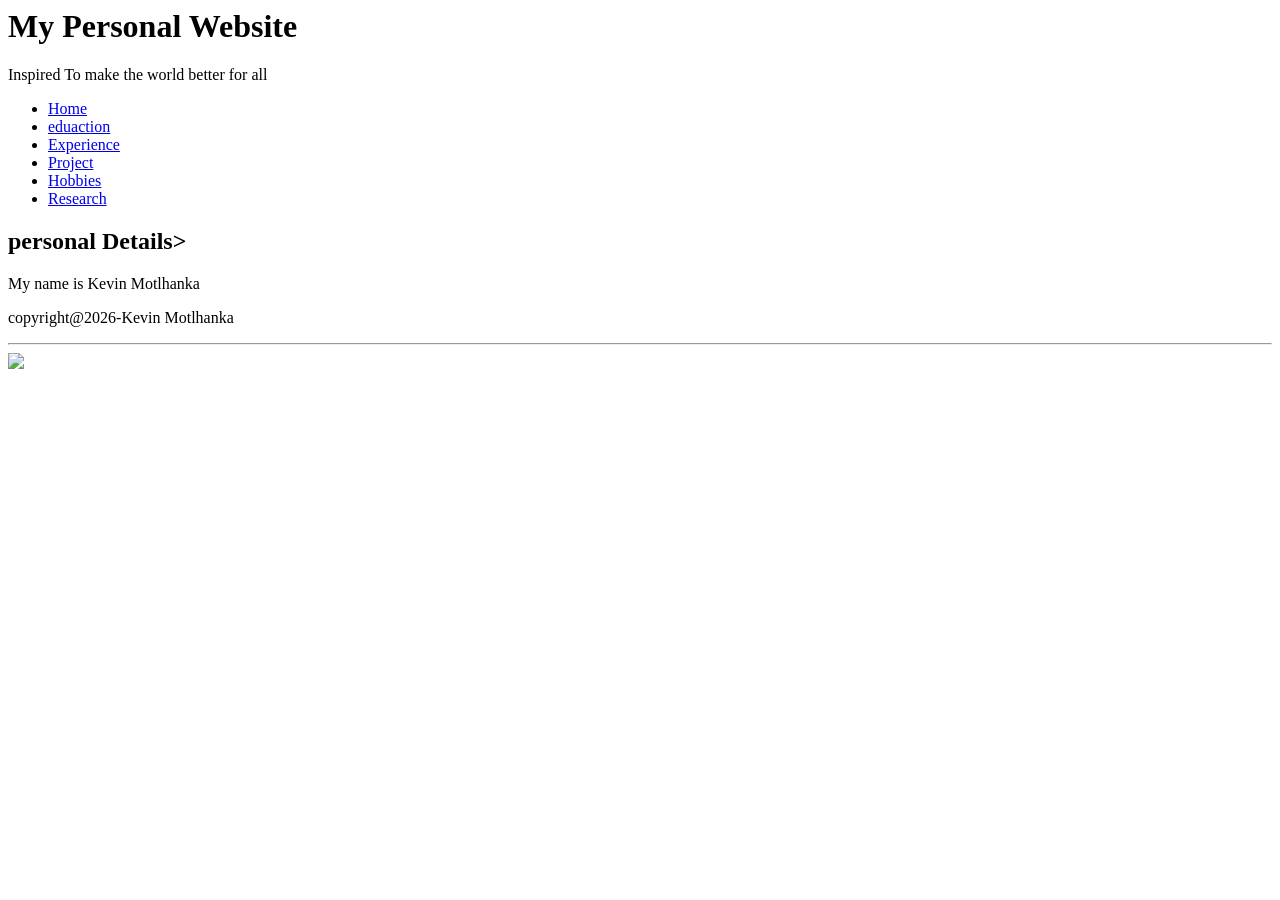
==== index.html @ cefa835f "Update index.html" ====
<!DOCTYPE.html>
<html>
   <head>
      <title>MY Personal Profi</title>
      <meta charset= "utf-8">
      <style>
      <h1>{colour:green;
          }
      </style>
      <link rel="stylesheet" type="text"/css"href=css/style.css.">
   </head>
   <body>
       <div id=" divmaincontainer">
    <header id="siteheader">
        <h1 id="sitetitle">My Personal Website</h1>
        <span id="sitemotto"> Inspired To make the world better for all </span>
    </header>
        <nav id="sitenav">
        <ul id="ulnav">
        <li><a href="#">Home</a></li>
        <li><a href="#">eduaction</a></li>
        <li><a href="#">Experience</a></li>
        <li><a href="#">Project</a></li>
        <li><a href="#">Hobbies</a></li>
        <li><a href="#">Research</a></li>
        </nav>
        <main id="main content">
        <section>
           <h1> personal Details></h1>
            <p>My name is Kevin Motlhanka</p>
        </section>
        <article>
         <p></P>
        </article>
        <main>
        <footer>
        <p> copyright@2026-Kevin Motlhanka</p>
        <hr>
        <section id=" socialmedia">
         <a href="facebook.com"><img src="FB.jpg"></a>
         <a href="web.whatspp.com"><imgsrc="WP.jpg"></a>
         <a href="instagram.com"><imgsrc="IG.jpg></a>
        
        </section
        
       </div>
   </body>

</html>
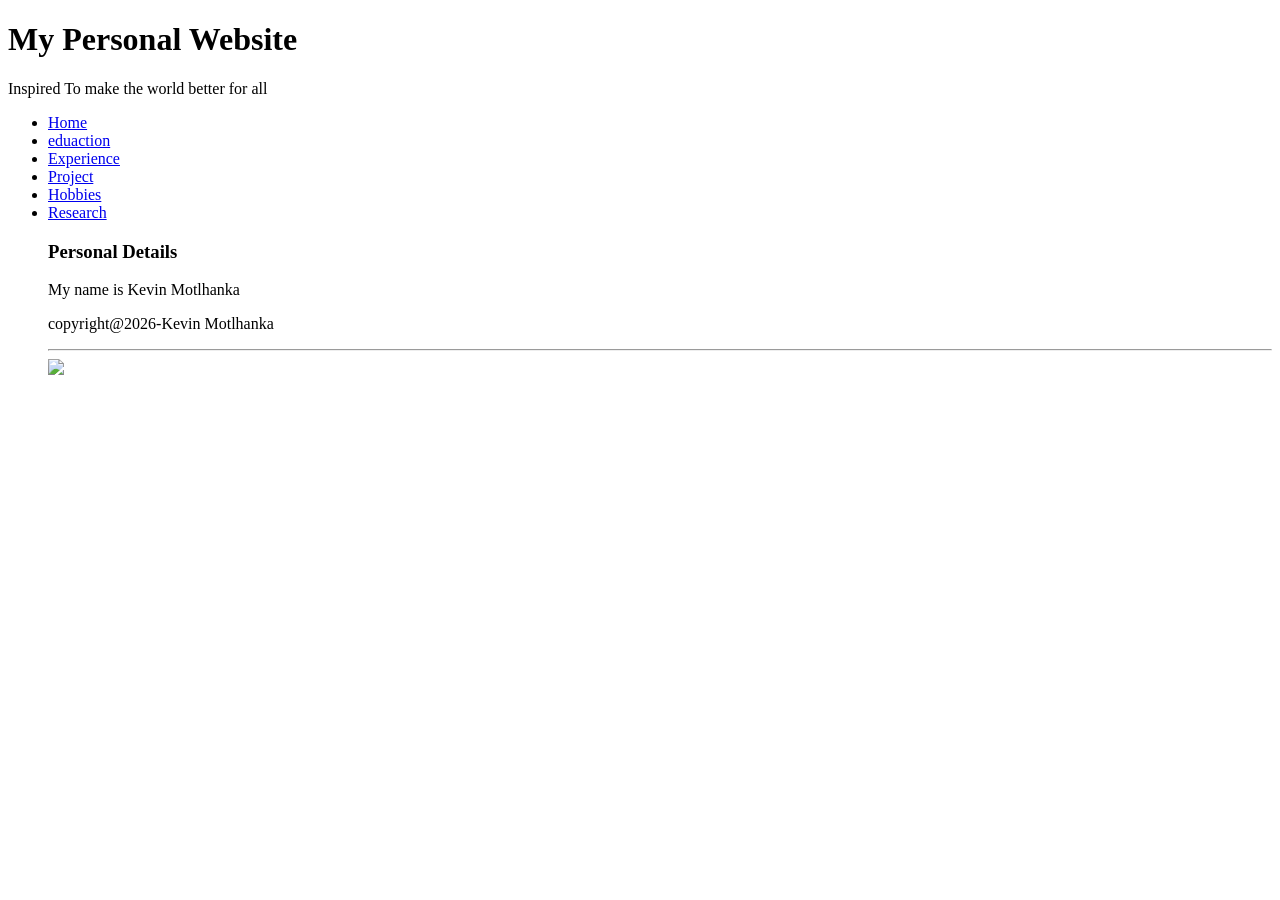
==== commit e926da10: "Update index.html" ====
--- a/index.html
+++ b/index.html
@@ -1,49 +1,51 @@
-<!DOCTYPE.html>
+<!DOCTYPE html>
 <html>
    <head>
-      <title>MY Personal Profi</title>
+      <title> MY Personal Profile </title>
       <meta charset= "utf-8">
       <style>
-      <h1>{colour:green;
+      <h1>{
+         colour:green;
           }
       </style>
-      <link rel="stylesheet" type="text"/css"href=css/style.css.">
+      <link rel= "stylesheet" type = "text"/css"href = "css/style.css.">
    </head>
    <body>
        <div id=" divmaincontainer">
     <header id="siteheader">
-        <h1 id="sitetitle">My Personal Website</h1>
-        <span id="sitemotto"> Inspired To make the world better for all </span>
+        <h1 id= "sitetitle" > My Personal Website </h1>
+        <span id = "sitemotto" > Inspired To make the world better for all </span>
     </header>
-        <nav id="sitenav">
-        <ul id="ulnav">
-        <li><a href="#">Home</a></li>
-        <li><a href="#">eduaction</a></li>
-        <li><a href="#">Experience</a></li>
-        <li><a href="#">Project</a></li>
-        <li><a href="#">Hobbies</a></li>
-        <li><a href="#">Research</a></li>
-        </nav>
+        <nav id= "sitenav">
+          <ul id= "ulnav">
+           <li><a href="#">Home</a> </li>
+           <li><a href="#">eduaction</a> </li>
+           <li><a href="#">Experience</a> </li>
+           <li><a href="#">Project</a> </li>
+           <li><a href="hobbies.html">Hobbies</a> </li>
+           <li><a href="#">Research</a> </li>
         <main id="main content">
         <section>
-           <h1> personal Details></h1>
+           <h1> Personal Details </h1>
             <p>My name is Kevin Motlhanka</p>
         </section>
         <article>
-         <p></P>
-        </article>
-        <main>
+         <p> </P>
+         </article>
+        </main>
         <footer>
-        <p> copyright@2026-Kevin Motlhanka</p>
+        <p> copyright@2026-Kevin Motlhanka </p>
         <hr>
         <section id=" socialmedia">
-         <a href="facebook.com"><img src="FB.jpg"></a>
-         <a href="web.whatspp.com"><imgsrc="WP.jpg"></a>
-         <a href="instagram.com"><imgsrc="IG.jpg></a>
-        
-        </section
-        
+         <a href="facebook.com"><img src="FB.jpg"> </a>
+         <a href="web.whatspp.com"><imgsrc="WP.jpg"> </a>
+         <a href="instagram.com"><imgsrc="IG.jpg> </a>
+        </section>
+        </footer>
+          </ul>
+        </nav>
        </div>
    </body>
-
 </html>
+        
+   
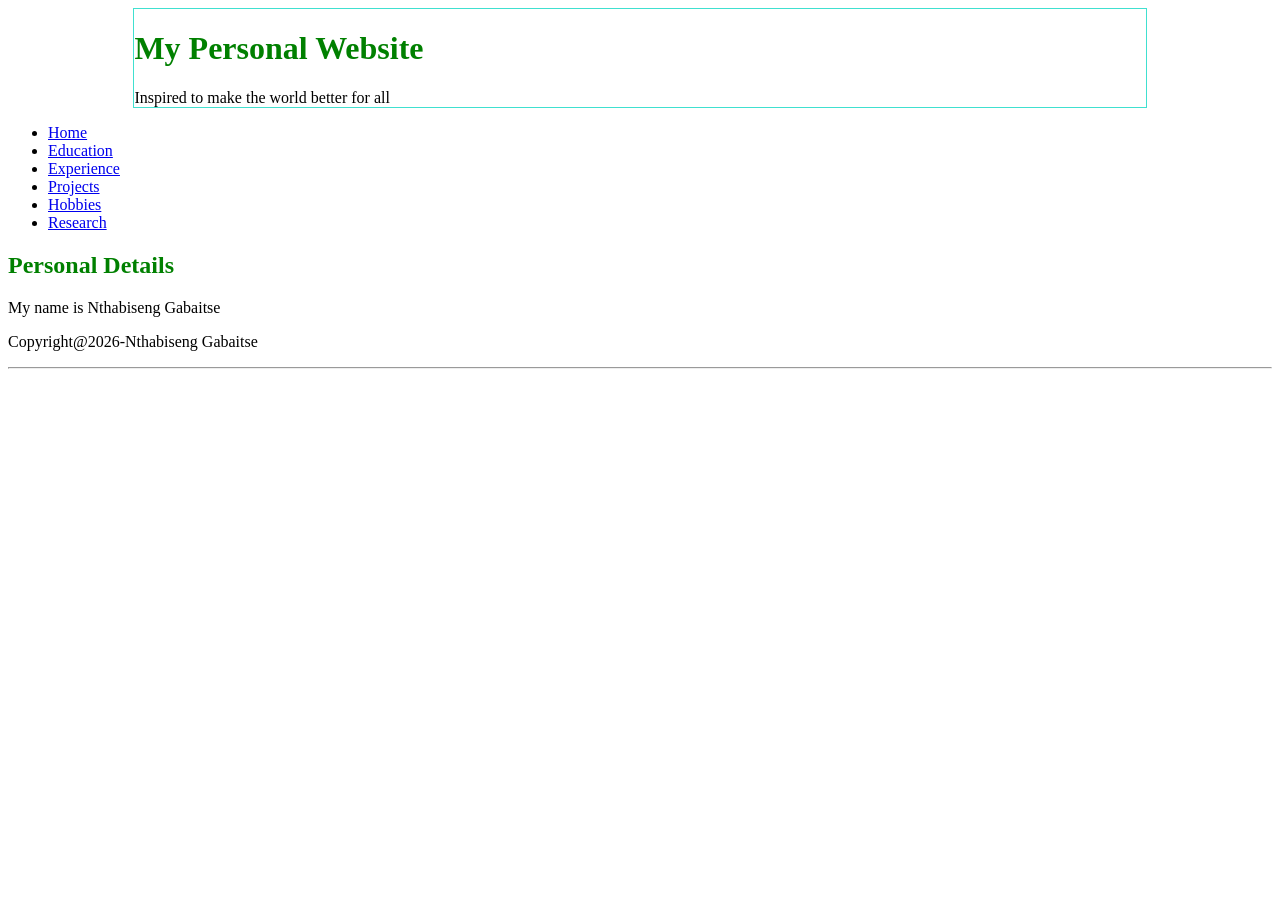
==== commit eeb1bd85: "Update index.html" ====
--- a/index.html
+++ b/index.html
@@ -1,51 +1,48 @@
 <!DOCTYPE html>
 <html>
-   <head>
-      <title> MY Personal Profile </title>
-      <meta charset= "utf-8">
-      <style>
-      <h1>{
-         colour:green;
-          }
-      </style>
-      <link rel= "stylesheet" type = "text"/css"href = "css/style.css.">
-   </head>
-   <body>
-       <div id=" divmaincontainer">
-    <header id="siteheader">
-        <h1 id= "sitetitle" > My Personal Website </h1>
-        <span id = "sitemotto" > Inspired To make the world better for all </span>
-    </header>
-        <nav id= "sitenav">
-          <ul id= "ulnav">
-           <li><a href="#">Home</a> </li>
-           <li><a href="#">eduaction</a> </li>
-           <li><a href="#">Experience</a> </li>
-           <li><a href="#">Project</a> </li>
-           <li><a href="hobbies.html">Hobbies</a> </li>
-           <li><a href="#">Research</a> </li>
-        <main id="main content">
-        <section>
-           <h1> Personal Details </h1>
-            <p>My name is Kevin Motlhanka</p>
-        </section>
-        <article>
-         <p> </P>
-         </article>
-        </main>
-        <footer>
-        <p> copyright@2026-Kevin Motlhanka </p>
-        <hr>
-        <section id=" socialmedia">
-         <a href="facebook.com"><img src="FB.jpg"> </a>
-         <a href="web.whatspp.com"><imgsrc="WP.jpg"> </a>
-         <a href="instagram.com"><imgsrc="IG.jpg> </a>
-        </section>
-        </footer>
-          </ul>
-        </nav>
-       </div>
-   </body>
+<head>
+<title>My Personal Profile</title>
+<meta  charset="utf-8">
+<style>
+      h1{ 
+         color:green 
+        }
+</style>
+<link rel="stylesheet" type="text/css" href="css/style.css"/>
+</head>
+<body>
+<div id="divmaincontainer">
+<header id="siteheader"> 
+<h1 id="sitetitle">My Personal Website</h1>
+<span id="sitemotto">Inspired to make the world better for all</span>  
+</div>
+</header>
+<nav id="sitenav">
+<ul id="ulnav">
+<li><a href="#">Home </a></li>
+<li><a href="#">Education</a></li>
+<li><a href="#">Experience</a></li>
+<li><a href="#">Projects</a></li>
+<li><a href="hobbies.html">Hobbies</a></li>
+<li><a href="#">Research</a></li>
+</ul>
+</nav> 
+<main id="maincontent"> 
+<section>
+<h1>Personal Details</h1>
+<p>My name is Nthabiseng Gabaitse</p>   
+</section>
+<article>
+<p>            </p> 
+</article>
+</main>
+<footer>
+<p>Copyright@2026-Nthabiseng Gabaitse</p>
+<hr>
+<section id="socialmedia">
+<a href="facebook.com"><imgsrc="FB.jpg"></a>  
+<a href="web.whatsapp.com"><imgsrc="WP.jpg></imgsrc></a>
+</section>
+</footer> 
+</body>
 </html>
-        
-   
--- a/css/style.css
+++ b/css/style.css
@@ -0,0 +1,5 @@
+div#divmaincontainer{
+  width: 80%;
+  margin: auto;
+  border: 1px solid turquoise;
+}
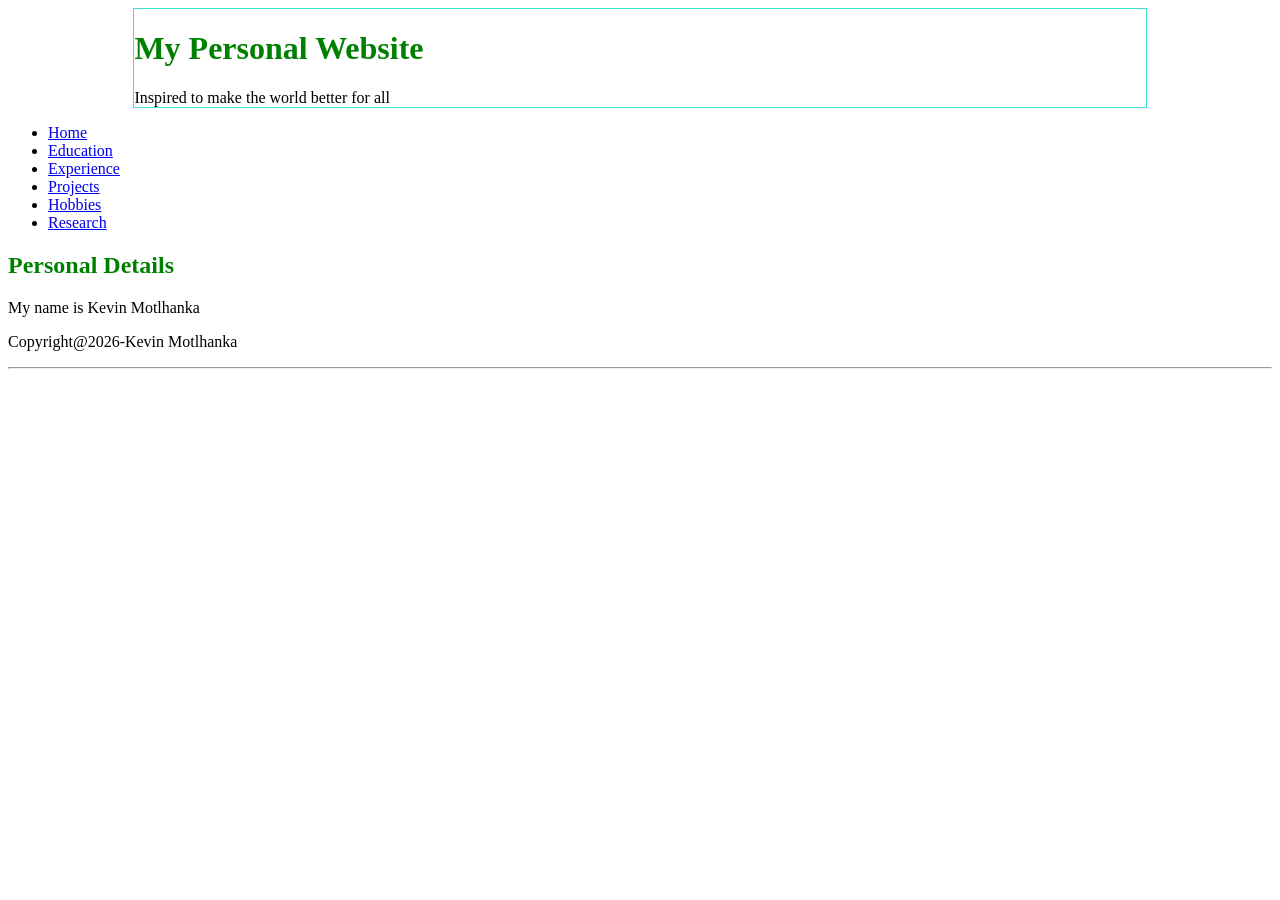
==== commit a30966e2: "Update index.html" ====
--- a/index.html
+++ b/index.html
@@ -30,14 +30,14 @@
 <main id="maincontent"> 
 <section>
 <h1>Personal Details</h1>
-<p>My name is Nthabiseng Gabaitse</p>   
+<p>My name is Kevin Motlhanka</p>   
 </section>
 <article>
 <p>            </p> 
 </article>
 </main>
 <footer>
-<p>Copyright@2026-Nthabiseng Gabaitse</p>
+<p>Copyright@2026-Kevin Motlhanka</p>
 <hr>
 <section id="socialmedia">
 <a href="facebook.com"><imgsrc="FB.jpg"></a>  
